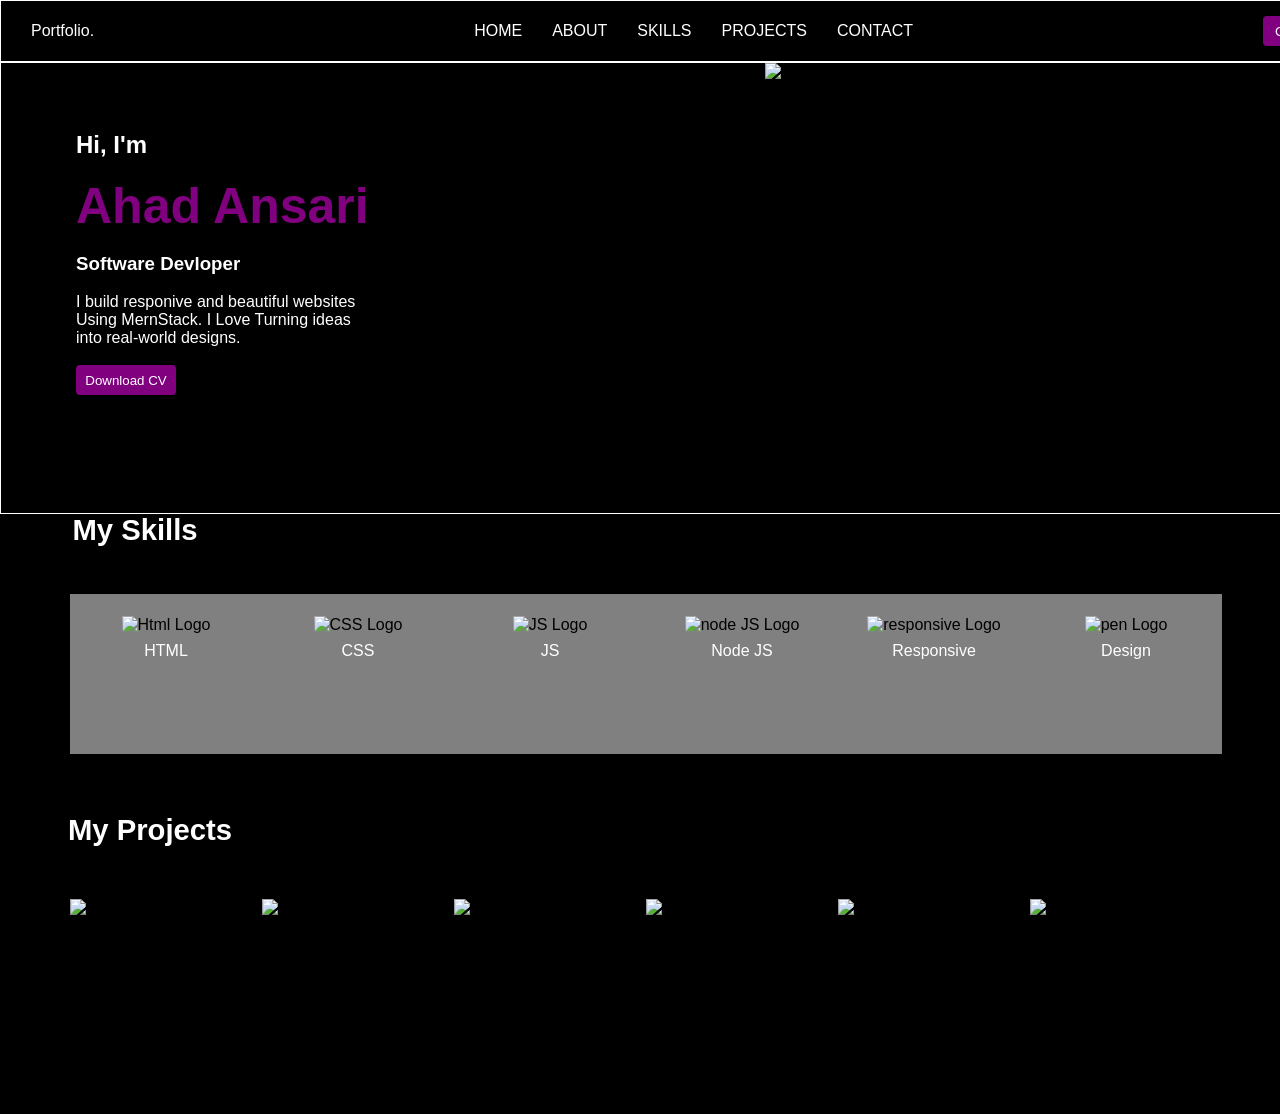
==== index.html @ 6321f5ed "Rename Portfolio.html to index.html" ====
<!DOCTYPE html>
<html lang="en">

<head>
    <script src="Portfolio_Contact.js"></script>
    <link rel="stylesheet" href="Portfolio.css">
    <link rel="stylesheet" href="https://cdnjs.cloudflare.com/ajax/libs/font-awesome/7.0.1/css/all.min.css">
    <meta charset="UTF-8">
    <meta name="viewport" content="width=device-width, initial-scale=1.0">
    <title>Document</title>
</head>

<body>

    <div class="Nav-bar">

        <div class="Nav-bar-Portfolio">
            <a href="#">Portfolio.</a>
        </div>
        <div class="Nav-bar-List">

            <li><a href="#">HOME</a></li>
            <li><a href="#">ABOUT</a></li>
            <li><a href="#">SKILLS</a></li>
            <li><a href="C:\Users\Administrator\OneDrive\Desktop\index.html\prectical.html">PROJECTS</a></li>
            <li><a
                    href="C:\Users\Administrator\OneDrive\Desktop\index.html\Ahad Ansari Portfolio\Portfolio_Contact.html">CONTACT</a>
            </li>

        </div>

        <div class="Nav-bar-button">

            <button>Contact</button>
        </div>
    </div>

    <div class="Next-div-Outer2">


        <div class="Next-div-Outer2-left-part">

            <pre>
            <h2>Hi, I'm</h2>
<h1>Ahad Ansari</h1>
<h3>Software Devloper</h3>
I build responive and beautiful websites
Using MernStack. I Love Turning ideas 
into real-world designs.

<button>Download CV</button>

<a href="#"><i class="fa-brands fa-square-linkedin"></i></a> <a href="#"><i class="fa-brands fa-square-instagram"></i></a> <a href="#"><i class="fa-brands fa-square-twitter"></i></a> <a href="#"><i class="fa-brands fa-square-facebook"></i></a>
            </pre>
        </div>

        <div class="Next-div-Outer2-Right-part">

            <img src="Image/WhatsApp Image 2026-08-08 at 9.54.40 PM.jpeg" alt="Ahad Ansari" width="400px"
                height="450px">

        </div>

    </div>

    <div class="Next-div-outer3-Skills">

        <div class="Next-div-outer3-Skills-inner-text">
            <h3>My Skills</h3>
        </div>
        <div class="Next-div-skills-inner-part">


            <div class="Next-div-Skills-HTML">

                <img src="Image/html logo.jpg" alt="Html Logo" width="100px" height="100px">

                <div class="Next-div-Skills-HTML-Text1">
                    <a href="#">HTML</a>
                </div>
            </div>
            <div class="Next-div-Skills-CSS">
                <img src="Image/css logo.png" alt="CSS Logo" width="100px" height="100px">

                <div class="Next-div-Skills-CSS-Text2">
                    <a href="#">CSS</a>
                </div>
            </div>
            <div class="Next-div-Skills-JS">
                <img src="Image/js logo.jpg" alt="JS Logo" width="100px" height="100px">

                <div class="Next-div-Skills-JS-Text3">
                    <a href="#">JS</a>
                </div>
            </div>
            <div class="Next-div-Skills-Node-JS">
                <img src="Image/node js.png" alt="node JS Logo" width="100px" height="100px">

                <div class="Next-div-Skills-Node-JS-Text4">
                    <a href="#">Node JS</a>
                </div>

            </div>
            <div class="Next-div-Skills-Responsive">
                <img src="Image/responsive.webp 1.webp" alt="responsive Logo" width="100px" height="100px">


                <div class="Next-div-Skills-Responsive-Text5">
                    <a href="#">Responsive</a>
                </div>
            </div>
            <div class="Next-div-Skills-Design">
                <img src="Image/pen 1.avif" alt="pen Logo" width="100px" height="100px">

                <div class="Next-div-Skills-Design-Text6">
                    <a href="#">Design</a>
                </div>
            </div>

        </div>

    </div>













    <div class="Next-div-outer4-Projects">

        <div class="Next-div-outer4-Projects-inner-text">
            <h3>My Projects</h3>
        </div>
        <div class="Next-div-Projects-inner-part">

            <img src="Image/amazon website 1.jpg" alt="amazon website" width="200px" height="150px">
            <img src="Image/restorent website 1.jpg" alt="restorent website" width="200px" height="150px">
            <img src="Image/university 1.jpg" alt="university" width="200px" height="150px">
            <img src="Image/tractor parts 2.jpg" alt="tractor" width="200px" height="150px">
            <img src="Image/car 1.jpg" alt="car" width="200px" height="150px">
            <img src="Image/phonepay 1.jpg" alt="phonepay" width="200px" height="150px">

        </div>

    </div>

    </div>


</body>

</html>
---- Portfolio.css ----
*{

    margin: 0px;
    padding:0px;
    text-decoration: none;
    list-style-type: none;
    font-family: Arial, Helvetica, sans-serif;

}

.Nav-bar{
    width:100%;
    height:60px;
    background-color: black;
    display: flex;
    align-items: center;
    border: 1px solid white;
}

.Nav-bar a{
    margin-left: 30px;
    color: white;
}

.Nav-bar-List{
    margin-left: 350px;
    width:600px;
    height: 60px;
    display: flex;
    justify-content: center;
    justify-content: space-evenly;
    align-items: center;
}

.Nav-bar-List{
    color: white;
}

.Nav-bar-button button{
    margin-left: 350px;
    width:70px;
    height: 30px;
    background-color: purple;
    color: white;
    border-radius: 4px;
    border: none;
}



.Next-div-Outer2{
    width: 100%;
    height:450px;
    background-color: black;
    display: flex   ;
    border: 1px solid white;
}

.Next-div-Outer2-left-part{
    margin-left: 15px;
    width: 50%;
    height:450px;
    
}

.Next-div-Outer2-left-part h1{
    color: purple;
    font-size: 50px;
}


.Next-div-Outer2-left-part button{
    background-color: purple;
    color: white;
    height:30px;
    width:100px;
    border-radius: 4px;
    margin-left: 0px;
    border: none
}

.Next-div-Outer2-left-part h2{
    margin-top: 50px;
    color: white;
    
}

.Next-div-Outer2-left-part h3{
    color: white;
   
}

.Next-div-Outer2-left-part pre{
    color: white;
    margin-left: 60px;
}

.Next-div-Outer2-left-part i{
    font-size: 25px;
    color: white;
    
}



.Next-div-Outer2-Right-part{
    width: 50%;
    height:400px;
    display: flex;
    justify-content: center;
}






.Next-div-outer3-Skills{
    width:100%;
    height:300px;
    background-color: black;
    text-align:center ;
    
}

.Next-div-outer3-Skills-inner-text{
    width:150px;
    height:40px;
    font-size: 25px;
    margin-left: 60px;
    color: white;
}




.Next-div-skills-inner-part{
    width:90%;
    height:200px;
    background-color:black;
    display: flex;
    align-items: center;
    justify-content: space-evenly;
    margin-left: 70px;
    margin-top: 20px;
}


.Next-div-Skills-HTML{
    width:200px;
    height:160px;
    background-color:gray;
   
    
}

.Next-div-Skills-HTML img{
    margin-top: 22px;
    border: 2ps solid white;
}

.Next-div-Skills-HTML-Text1{
    margin-top: 8px;
}

.Next-div-Skills-HTML-Text1 a{
    color: white;
}

.Next-div-Skills-CSS{
    width:200px;
    height:160px;
  background-color:gray;
    
}

.Next-div-Skills-CSS img{
    margin-top: 22px;
}

.Next-div-Skills-CSS-Text2{
    margin-top: 8px;
}

.Next-div-Skills-CSS-Text2 a{
    color: white;
}


.Next-div-Skills-JS{
    width:200px;
    height:160px;
   background-color:gray;
}

.Next-div-Skills-JS img{
    margin-top: 22px;
}

.Next-div-Skills-JS-Text3{
    margin-top: 8px;
}

.Next-div-Skills-JS-Text3 a{
    color: white;
}


.Next-div-Skills-Node-JS{
    width:200px;
    height:160px;
  background-color:gray;
}

.Next-div-Skills-Node-JS img{
    margin-top: 22px;
}

.Next-div-Skills-Node-JS-Text4{
    margin-top: 8px;
}

.Next-div-Skills-Node-JS-Text4 a{
    color: white;
}

.Next-div-Skills-Responsive{
    width:200px;
    height:160px;
    background-color:gray;
}


.Next-div-Skills-Responsive img{
    margin-top: 22px;
}

.Next-div-Skills-Responsive-Text5{
    margin-top: 8px;
}

.Next-div-Skills-Responsive-Text5 a{
    color: white;
}

.Next-div-Skills-Design{
    width:200px;
    height:160px;
    background-color:gray;
}

.Next-div-Skills-Design img{
    margin-top: 22px;
}

.Next-div-Skills-Design-Text6{
    margin-top: 8px;
}

.Next-div-Skills-Design-Text6 a{
    color: white;
}





















.Next-div-outer4-Projects{
    width:100%;
    height:300px;
    background-color: black;
    text-align:center ;
    
}

.Next-div-outer4-Projects-inner-text{
    width:180px;
    height:40px;
    font-size: 25px;
    margin-left: 60px;
    color: white;
}




.Next-div-Projects-inner-part{
    width:90%;
    height:200px;
    background-color:black;
    display: flex;
    align-items: center;
    justify-content: space-evenly;
    margin-left: 70px;
    margin-top: 20px;
}
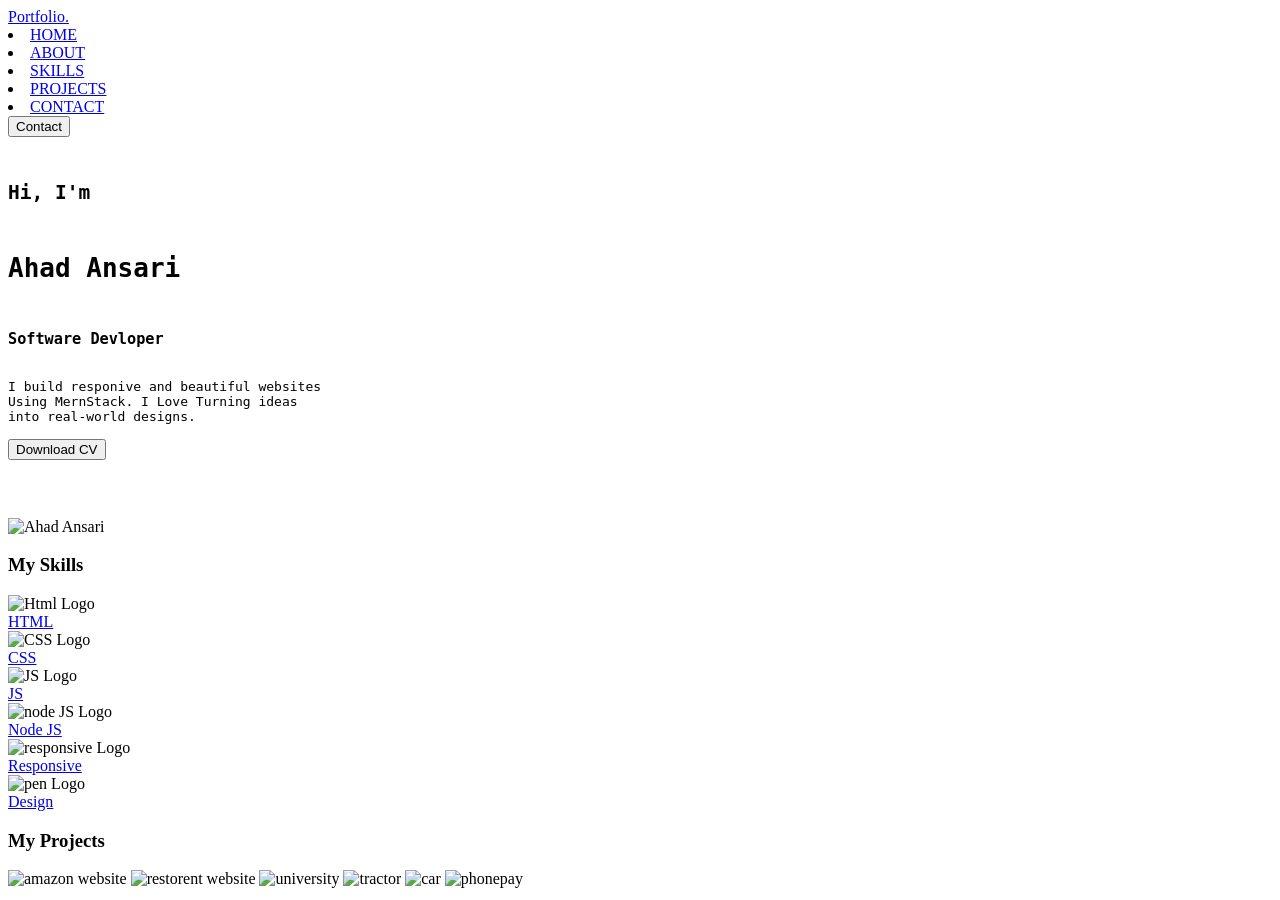
==== commit 66c37996: "Update index.html" ====
--- a/index.html
+++ b/index.html
@@ -2,8 +2,8 @@
 <html lang="en">
 
 <head>
-    <script src="Portfolio_Contact.js"></script>
-    <link rel="stylesheet" href="Portfolio.css">
+    <script src="Index_Contact.js"></script>
+    <link rel="stylesheet" href="Index.css">
     <link rel="stylesheet" href="https://cdnjs.cloudflare.com/ajax/libs/font-awesome/7.0.1/css/all.min.css">
     <meta charset="UTF-8">
     <meta name="viewport" content="width=device-width, initial-scale=1.0">
